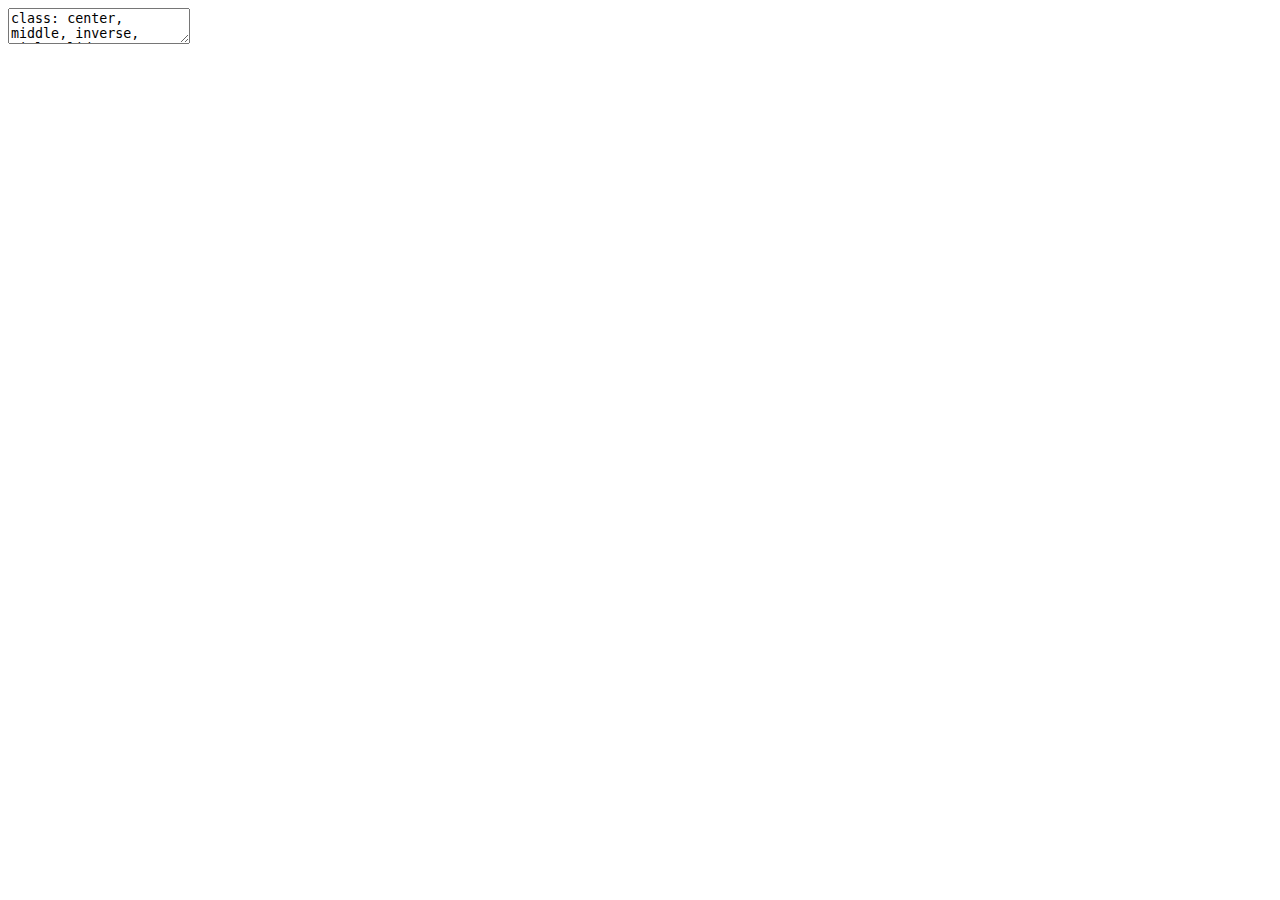
==== index.html @ b2c11227 "Rename for working on netlify" ====
<!DOCTYPE html>
<html xmlns="http://www.w3.org/1999/xhtml" lang="" xml:lang="">
  <head>
    <title>Don’t repeat yourself, talk to yourself! Repeated reporting in the R universe</title>
    <meta charset="utf-8" />
    <meta name="author" content="Sharla Gelfand" />
    <link rel="stylesheet" href="xaringan-themer.css" type="text/css" />
  </head>
  <body>
    <textarea id="source">
class: center, middle, inverse, title-slide

# Don’t repeat yourself, talk to yourself! Repeated reporting in the R universe
### Sharla Gelfand
### rstudio::conf(2020)

---

    </textarea>
<style data-target="print-only">@media screen {.remark-slide-container{display:block;}.remark-slide-scaler{box-shadow:none;}}</style>
<script src="https://remarkjs.com/downloads/remark-latest.min.js"></script>
<script>var slideshow = remark.create({
"highlightStyle": "github",
"highlightLines": true,
"countIncrementalSlides": false,
"slideNumberFormat": "%current%",
"ratio": "16:9"
});
if (window.HTMLWidgets) slideshow.on('afterShowSlide', function (slide) {
  window.dispatchEvent(new Event('resize'));
});
(function(d) {
  var s = d.createElement("style"), r = d.querySelector(".remark-slide-scaler");
  if (!r) return;
  s.type = "text/css"; s.innerHTML = "@page {size: " + r.style.width + " " + r.style.height +"; }";
  d.head.appendChild(s);
})(document);

(function(d) {
  var el = d.getElementsByClassName("remark-slides-area");
  if (!el) return;
  var slide, slides = slideshow.getSlides(), els = el[0].children;
  for (var i = 1; i < slides.length; i++) {
    slide = slides[i];
    if (slide.properties.continued === "true" || slide.properties.count === "false") {
      els[i - 1].className += ' has-continuation';
    }
  }
  var s = d.createElement("style");
  s.type = "text/css"; s.innerHTML = "@media print { .has-continuation { display: none; } }";
  d.head.appendChild(s);
})(document);
// delete the temporary CSS (for displaying all slides initially) when the user
// starts to view slides
(function() {
  var deleted = false;
  slideshow.on('beforeShowSlide', function(slide) {
    if (deleted) return;
    var sheets = document.styleSheets, node;
    for (var i = 0; i < sheets.length; i++) {
      node = sheets[i].ownerNode;
      if (node.dataset["target"] !== "print-only") continue;
      node.parentNode.removeChild(node);
    }
    deleted = true;
  });
})();
// adds .remark-code-has-line-highlighted class to <pre> parent elements
// of code chunks containing highlighted lines with class .remark-code-line-highlighted
(function(d) {
  const hlines = d.querySelectorAll('.remark-code-line-highlighted');
  const preParents = [];
  const findPreParent = function(line, p = 0) {
    if (p > 1) return null; // traverse up no further than grandparent
    const el = line.parentElement;
    return el.tagName === "PRE" ? el : findPreParent(el, ++p);
  };

  for (let line of hlines) {
    let pre = findPreParent(line);
    if (pre && !preParents.includes(pre)) preParents.push(pre);
  }
  preParents.forEach(p => p.classList.add("remark-code-has-line-highlighted"));
})(document);</script>

<script>
(function() {
  var links = document.getElementsByTagName('a');
  for (var i = 0; i < links.length; i++) {
    if (/^(https?:)?\/\//.test(links[i].getAttribute('href'))) {
      links[i].target = '_blank';
    }
  }
})();
</script>

<script>
slideshow._releaseMath = function(el) {
  var i, text, code, codes = el.getElementsByTagName('code');
  for (i = 0; i < codes.length;) {
    code = codes[i];
    if (code.parentNode.tagName !== 'PRE' && code.childElementCount === 0) {
      text = code.textContent;
      if (/^\\\((.|\s)+\\\)$/.test(text) || /^\\\[(.|\s)+\\\]$/.test(text) ||
          /^\$\$(.|\s)+\$\$$/.test(text) ||
          /^\\begin\{([^}]+)\}(.|\s)+\\end\{[^}]+\}$/.test(text)) {
        code.outerHTML = code.innerHTML;  // remove <code></code>
        continue;
      }
    }
    i++;
  }
};
slideshow._releaseMath(document);
</script>
<!-- dynamically load mathjax for compatibility with self-contained -->
<script>
(function () {
  var script = document.createElement('script');
  script.type = 'text/javascript';
  script.src  = 'https://mathjax.rstudio.com/latest/MathJax.js?config=TeX-MML-AM_CHTML';
  if (location.protocol !== 'file:' && /^https?:/.test(script.src))
    script.src  = script.src.replace(/^https?:/, '');
  document.getElementsByTagName('head')[0].appendChild(script);
})();
</script>
  </body>
</html>
---- xaringan-themer.css ----
/* -------------------------------------------------------
 *
 *     !! This file was generated by xaringanthemer !!
 *
 *  Changes made to this file directly will be overwritten
 *  if you used xaringanthemer in your xaringan slides Rmd
 *
 *  Issues or likes?
 *    - https://github.com/gadenbuie/xaringanthemer
 *    - https://www.garrickadenbuie.com
 *
 *  Need help? Try:
 *    - vignette(package = "xaringanthemer")
 *    - ?xaringanthemer::write_xaringan_theme
 *    - xaringan wiki: https://github.com/yihui/xaringan/wiki
 *    - remarkjs wiki: https://github.com/gnab/remark/wiki
 *
 * ------------------------------------------------------- */
@import url(https://fonts.googleapis.com/css?family=Fira+Sans:300,300i,400,400i,500,500i,700,700i);
@import url(https://fonts.googleapis.com/css?family=Fira+Sans:300,300i,400,400i,500,500i,700,700i);
@import url(https://fonts.googleapis.com/css?family=Fira+Sans:300,300i,400,400i,500,500i,700,700i);


body {
  font-family: Fira Sans, 'Palatino Linotype', 'Book Antiqua', Palatino, 'Microsoft YaHei', 'Songti SC', serif;
  font-weight: 300;
  color: #272822;
}
h1, h2, h3 {
  font-family: Fira Sans;
  font-weight: normal;
  color: #B04B5D;
  text-align: center;
}
.remark-slide-content {
  background-color: #FFFFFF;
  font-size: 32px;



  padding: 1em 2em 1em 2em;
}
.remark-slide-content h1 {
    font-size: 55px;
}
.remark-slide-content h2 {
    font-size: 45px;
}
.remark-slide-content h3 {
    font-size: 35px;
}
.remark-code, .remark-inline-code {
  font-family: 'Source Code Pro', 'Lucida Console', Monaco, monospace;
}
.remark-code {
  font-size: 0.6em;
}
.remark-inline-code {
  font-size: 0.6em;
  color: #B04B5D;


}
.remark-slide-number {
  color: #B04B5D;
  opacity: 1;
  font-size: 0em;
}
strong{color:#B04B5D;}
a, a > code {
  color: #76CFBD;
  text-decoration: none;
}
.footnote {

  position: absolute;
  bottom: 3em;
  padding-right: 4em;
  font-size: 0.9em;
}
.remark-code-line-highlighted {
  background-color: rgba(255,255,0,0.5);
}
.inverse {
  background-color: #B04B5D;
  color: #FFFFFF;

}
.inverse h1, .inverse h2, .inverse h3 {
  color: #FFFFFF;
}
.title-slide, .title-slide h1, .title-slide h2, .title-slide h3 {
  color: #FFFFFF;
}
.title-slide {
  background-color: #B04B5D;



}
.title-slide .remark-slide-number {
  display: none;
}
/* Two-column layout */
.left-column {
  width: 20%;
  height: 92%;
  float: left;
}
.left-column h2, .left-column h3 {
  color: #B04B5D99;
}
.left-column h2:last-of-type, .left-column h3:last-child {
  color: #B04B5D;
}
.right-column {
  width: 75%;
  float: right;
  padding-top: 1em;
}
.pull-left {
  float: left;
  width: 47%;
}
.pull-right {
  float: right;
  width: 47%;
}
.pull-right ~ * {
  clear: both;
}
img, video, iframe {
  max-width: 100%;
}
blockquote {
  border-left: solid 5px #B04B5D80;
  padding-left: 1em;
}
.remark-slide table {
  margin: auto;
  border-top: 1px solid #666;
  border-bottom: 1px solid #666;
}
.remark-slide table thead th { border-bottom: 1px solid #ddd; }
th, td { padding: 5px; }
.remark-slide thead, .remark-slide tfoot, .remark-slide tr:nth-child(even) { background: #E7C9CE }
table.dataTable tbody {
  background-color: #FFFFFF;
  color: #272822;
}
table.dataTable.display tbody tr.odd {
  background-color: #FFFFFF;
}
table.dataTable.display tbody tr.even {
  background-color: #E7C9CE;
}
table.dataTable.hover tbody tr:hover, table.dataTable.display tbody tr:hover {
  background-color: rgba(255, 255, 255, 0.5);
}
.dataTables_wrapper .dataTables_length, .dataTables_wrapper .dataTables_filter, .dataTables_wrapper .dataTables_info, .dataTables_wrapper .dataTables_processing, .dataTables_wrapper .dataTables_paginate {
  color: #272822;
}
.dataTables_wrapper .dataTables_paginate .paginate_button {
  color: #272822 !important;
}

@page { margin: 0; }
@media print {
  .remark-slide-scaler {
    width: 100% !important;
    height: 100% !important;
    transform: scale(1) !important;
    top: 0 !important;
    left: 0 !important;
  }
}
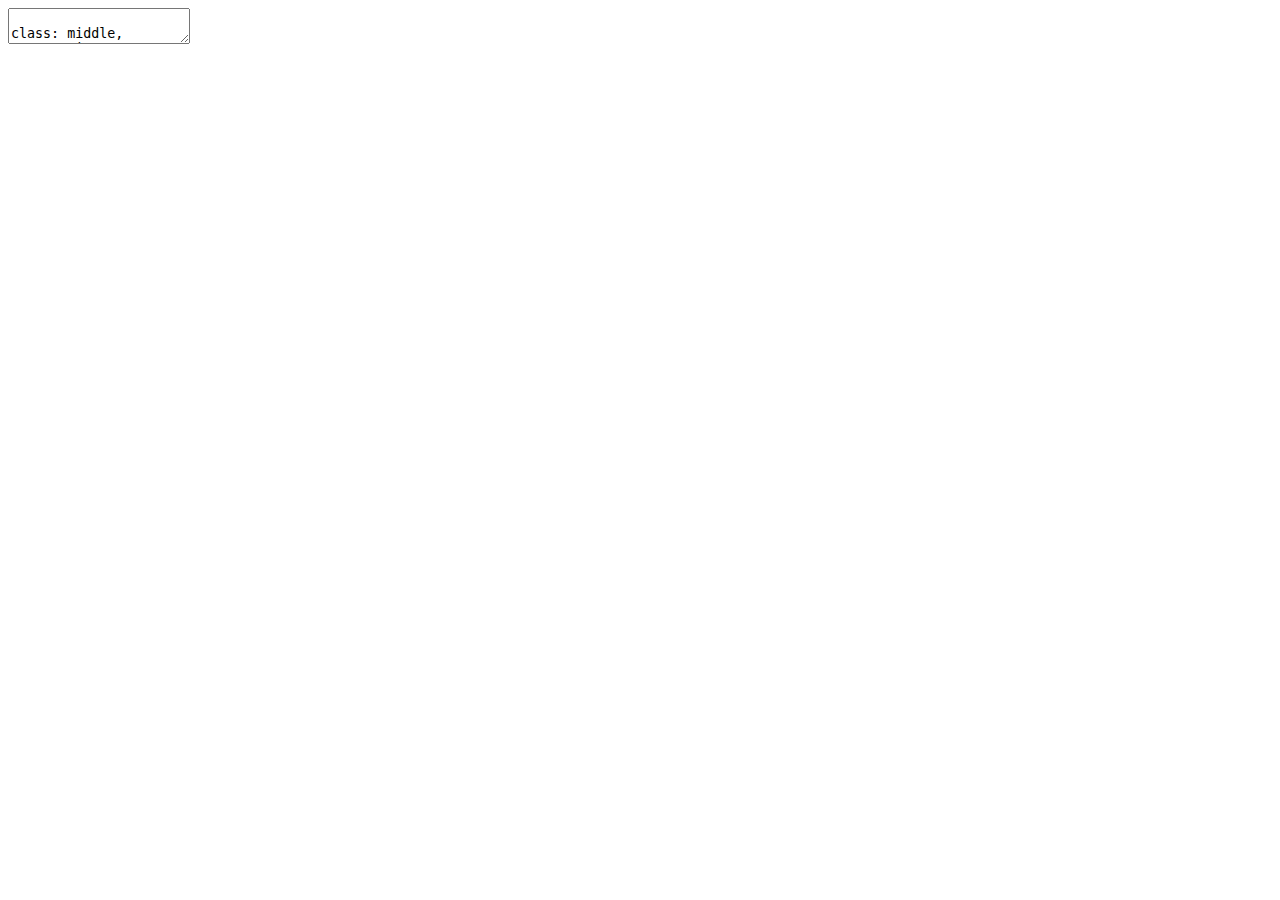
==== commit 19adf23d: "Add real materials" ====
--- a/index.html
+++ b/index.html
@@ -8,14 +8,511 @@
   </head>
   <body>
     <textarea id="source">
-class: center, middle, inverse, title-slide
-
-# Don’t repeat yourself, talk to yourself! Repeated reporting in the R universe
-### Sharla Gelfand
-### rstudio::conf(2020)
-
----
-
+
+class: middle, center, inverse
+
+# Don't repeat yourself, talk to yourself! Repeated reporting in the R universe
+
+
+
+.pull-left[
+&lt;img src="images/businessman/nurse-1.jpg" width="60%" style="display: block; margin: auto;" /&gt;
+
+### bit.ly/sharstudioconf
+]
+
+.pull-right[
+&lt;img src="images/businessman/calendar.jpg" width="60%" style="display: block; margin: auto;" /&gt;
+
+### @SharlaGelfand
+]
+
+---
+background-image: url("images/process/old-process-4.png")
+
+---
+background-image: url("images/process/old-process-5.png")
+
+---
+background-image: url("images/process/old-process-8.png")
+
+---
+class: center
+
+# The reports took all year!
+
+.pull-left[
+&lt;img src="images/businessman/hourglass.jpg" width="90%" style="display: block; margin: auto;" /&gt;
+]
+
+.pull-right[
+
+They weren't reproducible
+
+They were scattered, 
+
+hard to keep track of, boring, manual, repetitive
+
+not easily repeatable
+]
+
+---
+class: middle
+background-image: url("images/logos/R.png")
+
+---
+background-image: url("images/process/new-process-1.png")
+
+---
+background-image: url("images/process/new-process-2.png")
+
+---
+background-image: url("images/process/new-process-3.png")
+
+---
+class: center, middle
+
+.pull-left[
+&lt;br&gt;
+Reproducibility!
+
+Code all in one place!
+
+It'll be worth it!
+
+We can do new things!
+]
+
+.pull-right[
+&lt;img src="images/businessman/energy.jpg" width="90%" style="display: block; margin: auto;" /&gt;
+]
+
+---
+layout: true
+
+# Next year arrives
+
+---
+
+&lt;img src="images/files/blank-original.png" width="55%" style="display: block; margin: auto;" /&gt;
+
+---
+&lt;img src="images/code/templates/clean-data-artisanal-highlight.jpg" width="90%" style="display: block; margin: auto;" /&gt;
+
+---
+layout: false
+class: center
+
+.pull-left[
+# SPSS, Excel, Word
+
+Not reproducible
+
+Difficult to keep track of
+
+Manual and repetitive
+
+Not easily repeatable
+
+Time consuming
+]
+
+--
+
+.pull-right[
+# My R code
+
+Kind of reproducible
+
+Difficult to keep track of
+
+Manual and repetitive
+
+Not easily repeatable
+
+Time consuming
+]
+
+---
+class: center, middle, inverse
+
+# Don't repeat yourself
+
+# Talk to yourself!
+
+---
+class: center
+# Don't repeat yourself
+
+### Abstract away repetitive logic and automate repetitive processes
+
+.pull-left[
+&lt;img src="images/businessman/three-hand.jpg" width="75%" style="display: block; margin: auto;" /&gt;
+]
+
+.pull-right[
+&lt;br&gt;
+Copy and pasting is error prone
+
+Focus should be on what changes
+
+Copying over and over and redoing work is pointless
+]
+
+---
+class: center
+
+# Talk to yourself
+
+### It's easier to document why you're doing something now than to remember why you did it a year ago
+
+.pull-left[
+&lt;img src="images/businessman/high-five.jpg" width="65%" style="display: block; margin: auto;" /&gt;
+]
+
+.pull-right[
+&lt;br&gt;
+Focus on future-self instead of present-self
+
+Easy-to-read code doesn't explain motivations
+]
+
+---
+class: middle, center, inverse
+# I cleaned up after myself
+
+&lt;img src="images/businessman/papers.jpg" width="50%" style="display: block; margin: auto;" /&gt;
+
+---
+## Reorganize files
+
+&lt;img src="images/files/blank-original.png" width="50%" style="display: block; margin: auto;" /&gt;
+
+---
+## Reorganize files
+
+&lt;img src="images/files/reorganize-tidy.jpg" width="50%" style="display: block; margin: auto;" /&gt;
+
+---
+## Default ordering
+
+&lt;img src="images/files/ordering-tidy.jpg" width="50%" style="display: block; margin: auto;" /&gt;
+
+---
+## Setup file
+
+&lt;img src="images/code/setup/setup-initial.png" width="98%" style="display: block; margin: auto;" /&gt;
+
+---
+layout: false
+class: middle, center, inverse
+# I made functions
+
+&lt;img src="images/businessman/gears.jpg" width="50%" style="display: block; margin: auto;" /&gt;
+
+---
+class: middle
+
+&lt;img src="images/code/functions/clean-data-original.png" width="95%" style="display: block; margin: auto;" /&gt;
+
+---
+class: middle
+
+&lt;img src="images/code/functions/clean-data-change-vs-same.png" width="95%" style="display: block; margin: auto;" /&gt;
+
+---
+class: center
+
+.pull-left[
+**Body:** what stays the same
+]
+
+.pull-right[
+**Argument:** what changes
+]
+
+&lt;img src="images/code/functions/clean-data-function-change-vs-same.png" width="80%" style="display: block; margin: auto;" /&gt;
+
+---
+class: center, middle
+
+&lt;img src="images/code/setup/setup-with-query-function.jpg" width="100%" style="display: block; margin: auto;" /&gt;
+
+---
+background-image: url(images/logos/usethis-small.png)
+background-position: top right
+background-size: 125px 145px
+## Chatty functions
+
+
+
+```r
+library(usethis)
+ui_info("hi!")
+```
+
+
+
+&lt;img src="images/usethis-1.png" width="15%" style="display: block; margin: auto auto auto 0;" /&gt;
+
+---
+background-image: url(images/logos/usethis-small.png)
+background-position: top right
+background-size: 125px 145px
+## Chatty functions
+
+
+
+```r
+analysis_year &lt;- 2019
+
+ui_todo("Querying demographics data for
+        {analysis_year}...")
+```
+
+
+
+&lt;img src="images/usethis-2.png" width="90%" style="display: block; margin: auto auto auto 0;" /&gt;
+
+---
+## Chatty functions
+
+&lt;img src="images/function-noisy.gif" width="100%" style="display: block; margin: auto;" /&gt;
+
+---
+
+class: middle, center, inverse
+# I made code templates
+
+&lt;img src="images/businessman/lorem-ipsum.jpg" width="50%" style="display: block; margin: auto;" /&gt;
+
+---
+class: center
+
+## Artisanal data doesn't require artisanal code
+
+.pull-left[
+&lt;img src="images/artisan-data.png" width="90%" style="display: block; margin: auto;" /&gt;
+]
+
+.pull-right[
+&lt;br&gt;
+Used to focus on cleaning *this* data really well
+
+Too specific!
+
+No idea why I did something
+
+]
+
+---
+class: center
+layout: false
+## Code templates
+
+.pull-left[
+&lt;br&gt;
+Generalizable code
+
+Super specific instructions
+
+Deal with artisanal data instead of remembering what to do
+]
+
+.pull-right[
+&lt;img src="images/businessman/template.jpg" width="80%" style="display: block; margin: auto;" /&gt;
+]
+
+---
+layout: true
+## Prescriptive templates
+
+---
+
+&lt;img src="images/code/templates/clean-data-artisanal-highlight-crop.jpg" width="90%" style="display: block; margin: auto;" /&gt;
+
+---
+
+  
+&lt;img src="images/code/templates/clean-data-instructions-highlight.png" width="100%" style="display: block; margin: auto;" /&gt;
+
+---
+layout: false
+## Automating templates
+
+
+
+```r
+clean_data &lt;- function(analysis_year) {
+  usethis::use_template(
+*   template = "clean_data.R",
+    save_as = "01_clean-data.R",
+    data = list(analysis_year = analysis_year),
+    package = "demographicsreport"
+  )
+}
+```
+
+
+
+---
+layout: false
+## Automating templates
+
+
+
+```r
+clean_data &lt;- function(analysis_year) {
+  usethis::use_template(
+    template = "clean_data.R",
+*   save_as = "01_clean-data.R",
+    data = list(analysis_year = analysis_year),
+    package = "demographicsreport"
+  )
+}
+```
+
+
+
+---
+layout: false
+## Automating templates
+
+
+
+```r
+clean_data &lt;- function(analysis_year) {
+  usethis::use_template(
+    template = "clean_data.R",
+    save_as = "01_clean-data.R",
+*   data = list(analysis_year = analysis_year),
+    package = "demographicsreport"
+  )
+}
+```
+
+
+
+---
+layout: false
+class: middle, center, inverse
+# I put it all together in a package
+
+&lt;img src="images/businessman/boxes.jpg" width="50%" style="display: block; margin: auto;" /&gt;
+
+---
+class: center
+## Why make a package?
+
+.pull-left[
+&lt;img src="images/businessman/box.jpg" width="90%" style="display: block; margin: auto;" /&gt;
+]
+
+.pull-right[
+&lt;br&gt;
+Organize functions
+
+Home for templates
+
+Better documentation
+
+Share code with coworkers
+]
+
+---
+
+&lt;img src="images/package-dir/blank.png" width="75%" style="display: block; margin: auto;" /&gt;
+
+---
+
+&lt;img src="images/package-dir/functions.png" width="75%" style="display: block; margin: auto;" /&gt;
+
+---
+
+&lt;img src="images/package-dir/templates.png" width="75%" style="display: block; margin: auto;" /&gt;
+
+---
+
+&lt;img src="images/package-dir/documentation.png" width="75%" style="display: block; margin: auto;" /&gt;
+
+---
+
+&lt;img src="images/package-dir/setup.png" width="75%" style="display: block; margin: auto;" /&gt;
+
+---
+
+&lt;img src="images/package-dir/query-data.png" width="75%" style="display: block; margin: auto;" /&gt;
+
+---
+
+layout: false
+class: middle, center
+
+.pull-left[
+## Don't repeat yourself
+Cleaned up files
+
+Functions
+
+Templates
+
+Packages
+]
+
+.pull-right[
+## Talk to yourself!
+Clear names and ordering
+
+Chatty functions
+
+Prescriptive templates
+
+Package documentation
+]
+
+---
+class: center, middle
+
+# Repeated reporting in the R universe
+
+.pull-left[
+&lt;img src="images/businessman/party.jpg" width="90%" style="display: block; margin: auto;" /&gt;
+]
+
+.pull-right[
+Reproducible ✅ 
+
+Easy to keep track of ✅ 
+
+Minimal manual work ✅ 
+
+Easily repeatable ✅ 
+
+Frees up time... to spend making R packages 💁
+]
+
+---
+class: middle, center
+
+## If you have a repetitive task, abstract or automate what you can and loudly communicate the rest!
+
+--
+
+# Don't repeat yourself, talk to yourself!
+
+--
+
+.pull-left[
+Slides: [bit.ly/sharstudioconf](https://bit.ly/sharstudioconf)
+
+Tweets: @sharlagelfand
+]
+
+.pull-right[
+Blog post: [bit.ly/usethis4reporting](bit.ly/usethis4reporting)
+
+Images: Amonrat Rungreangfangsai
+]
     </textarea>
 <style data-target="print-only">@media screen {.remark-slide-container{display:block;}.remark-slide-scaler{box-shadow:none;}}</style>
 <script src="https://remarkjs.com/downloads/remark-latest.min.js"></script>
--- a/xaringan-themer.css
+++ b/xaringan-themer.css
@@ -20,7 +20,6 @@
 @import url(https://fonts.googleapis.com/css?family=Fira+Sans:300,300i,400,400i,500,500i,700,700i);
 @import url(https://fonts.googleapis.com/css?family=Fira+Sans:300,300i,400,400i,500,500i,700,700i);
 
-
 body {
   font-family: Fira Sans, 'Palatino Linotype', 'Book Antiqua', Palatino, 'Microsoft YaHei', 'Songti SC', serif;
   font-weight: 300;
@@ -34,29 +33,29 @@
 }
 .remark-slide-content {
   background-color: #FFFFFF;
-  font-size: 32px;
-
-
-
-  padding: 1em 2em 1em 2em;
+  font-size: 38px;
+  padding: 0.72em 1em 1em 1em;
+  line-height: 1.1em;
 }
 .remark-slide-content h1 {
-    font-size: 55px;
+    font-size: 60px;
+    line-height: 1.1em;
 }
 .remark-slide-content h2 {
     font-size: 45px;
+    line-height: 1.25em;
 }
 .remark-slide-content h3 {
-    font-size: 35px;
+    font-size: 38px;
 }
 .remark-code, .remark-inline-code {
   font-family: 'Source Code Pro', 'Lucida Console', Monaco, monospace;
 }
 .remark-code {
-  font-size: 0.6em;
+  font-size: 0.9em;
 }
 .remark-inline-code {
-  font-size: 0.6em;
+  font-size: 0.9em;
   color: #B04B5D;
 
 
@@ -68,7 +67,7 @@
 }
 strong{color:#B04B5D;}
 a, a > code {
-  color: #76CFBD;
+  color: #529084;
   text-decoration: none;
 }
 .footnote {
@@ -120,11 +119,11 @@
 }
 .pull-left {
   float: left;
-  width: 47%;
+  width: 50%;
 }
 .pull-right {
   float: right;
-  width: 47%;
+  width: 50%;
 }
 .pull-right ~ * {
   clear: both;
